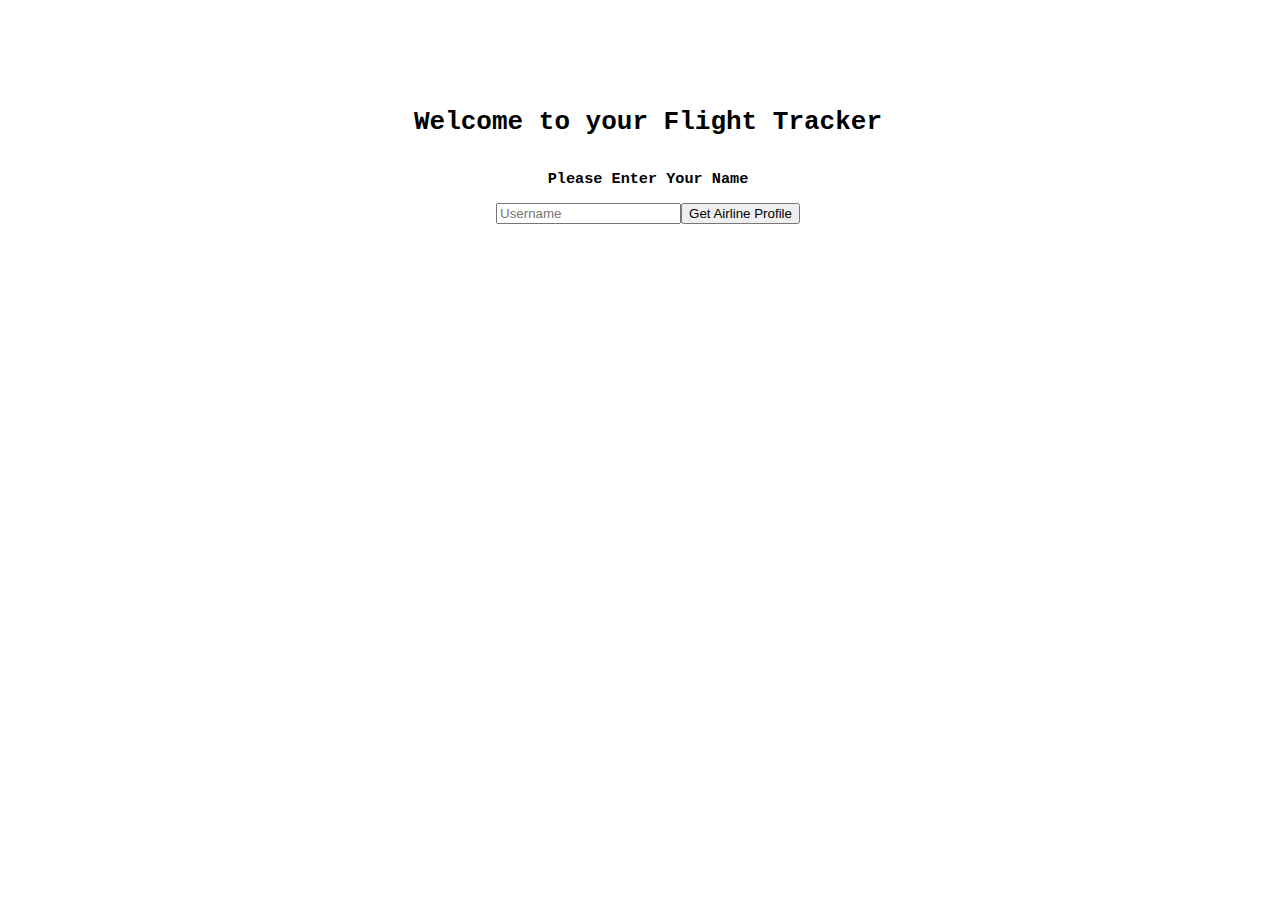
==== src/main/resources/static/index.html @ f40c3f5d "edited pom file & index.html, addedprofileInfo.java model & airlineProfile.java service" ====
<!DOCTYPE html>
<html lang="en">
    <head>
        <meta charset="UTF-8">
        <meta http-equiv="X-UA-Compatible" content="IE=edge">
        <meta name="viewport" content="width=device-width, initial-scale=1.0">
        <title>Weather</title>
        <style>
            .center-it {
                width: 100vw;
                /* height: 100vh; */
                display: flex;
                justify-content: center;
                align-items: center;
                font-family: monospace;
            }
            
        </style>
    </head>
    <body>

    

        <div class="center-it" style="margin-top: 10vh;">
            <p><h1>Welcome to your Flight Tracker</h1></p>
        </div>

        <div class="center-it">
            <h3>Please Enter Your Name</h3>
        </div>

        <!--<form method="GET" action="/weather">-->
            <div class="center-it">
                <input type="text" name="city" size="20" placeholder="Username" required>
                <button type="submit">Get Airline Profile</button>
            </div>
        <!--</form>-->
        
    </body>
</html>
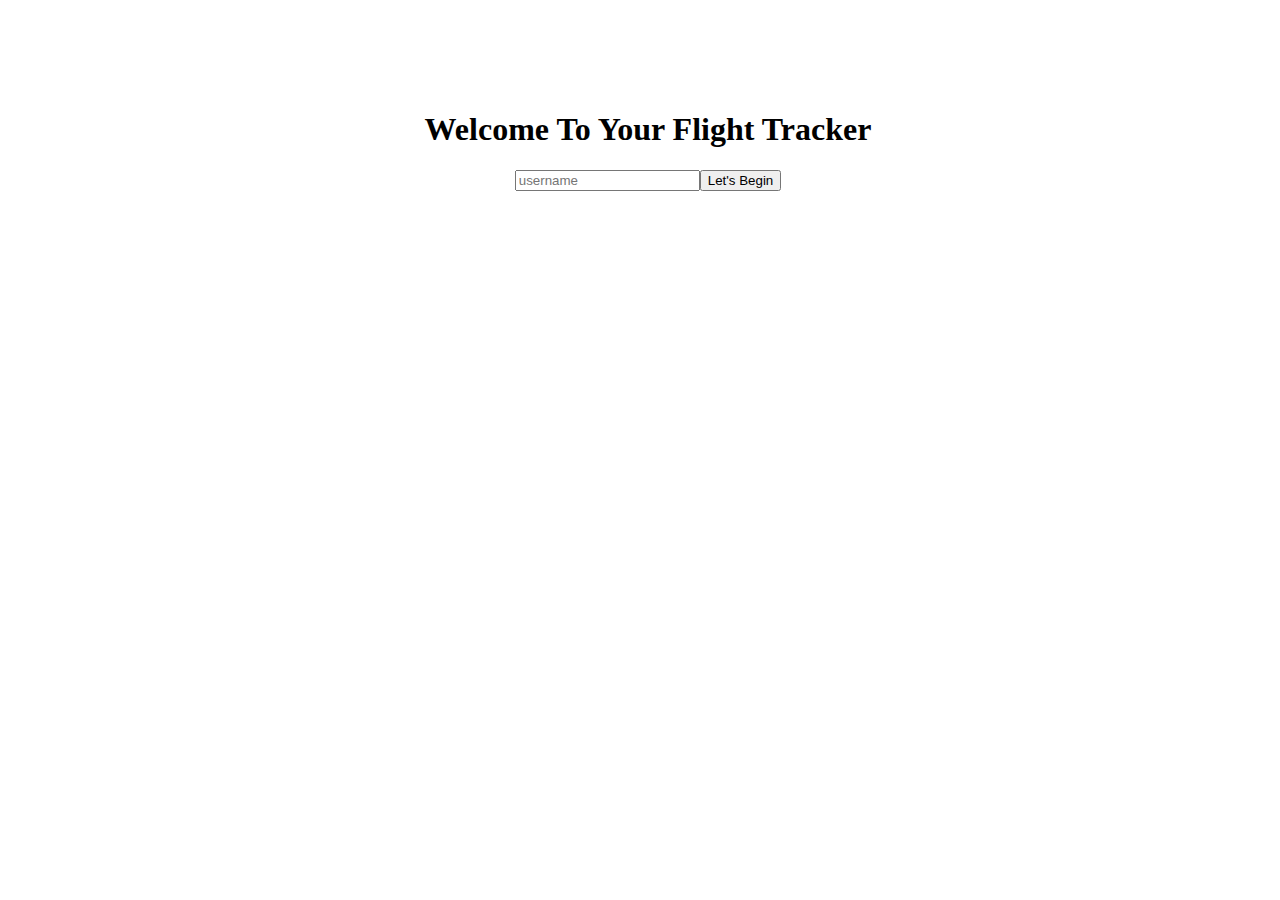
==== commit 0a12209b: "flight tracker testing, information still cannot be displayed" ====
--- a/src/main/resources/static/index.html
+++ b/src/main/resources/static/index.html
@@ -4,7 +4,7 @@
         <meta charset="UTF-8">
         <meta http-equiv="X-UA-Compatible" content="IE=edge">
         <meta name="viewport" content="width=device-width, initial-scale=1.0">
-        <title>Weather</title>
+        <title>Flight Tracker Index</title>
         <style>
             .center-it {
                 width: 100vw;
@@ -12,30 +12,22 @@
                 display: flex;
                 justify-content: center;
                 align-items: center;
-                font-family: monospace;
             }
-            
         </style>
+        <!-- CSS only -->
+        <link href="https://cdn.jsdelivr.net/npm/bootstrap@5.2.0/dist/css/bootstrap.min.css" rel="stylesheet" integrity="sha384-gH2yIJqKdNHPEq0n4Mqa/HGKIhSkIHeL5AyhkYV8i59U5AR6csBvApHHNl/vI1Bx" crossorigin="anonymous">
     </head>
-    <body>
-
-    
-
+        
         <div class="center-it" style="margin-top: 10vh;">
-            <p><h1>Welcome to your Flight Tracker</h1></p>
+            <h1>Welcome To Your Flight Tracker</h1>
         </div>
 
-        <div class="center-it">
-            <h3>Please Enter Your Name</h3>
-        </div>
-
-        <!--<form method="GET" action="/weather">-->
+        <form method="GET" action="/realTime">
             <div class="center-it">
-                <input type="text" name="city" size="20" placeholder="Username" required>
-                <button type="submit">Get Airline Profile</button>
+                <input type="text" name="name" size="20" placeholder="username" required>
+                <button type="submit">Let's Begin</button>
             </div>
-        <!--</form>-->
+        </form>
         
     </body>
-</html>
-
+</html>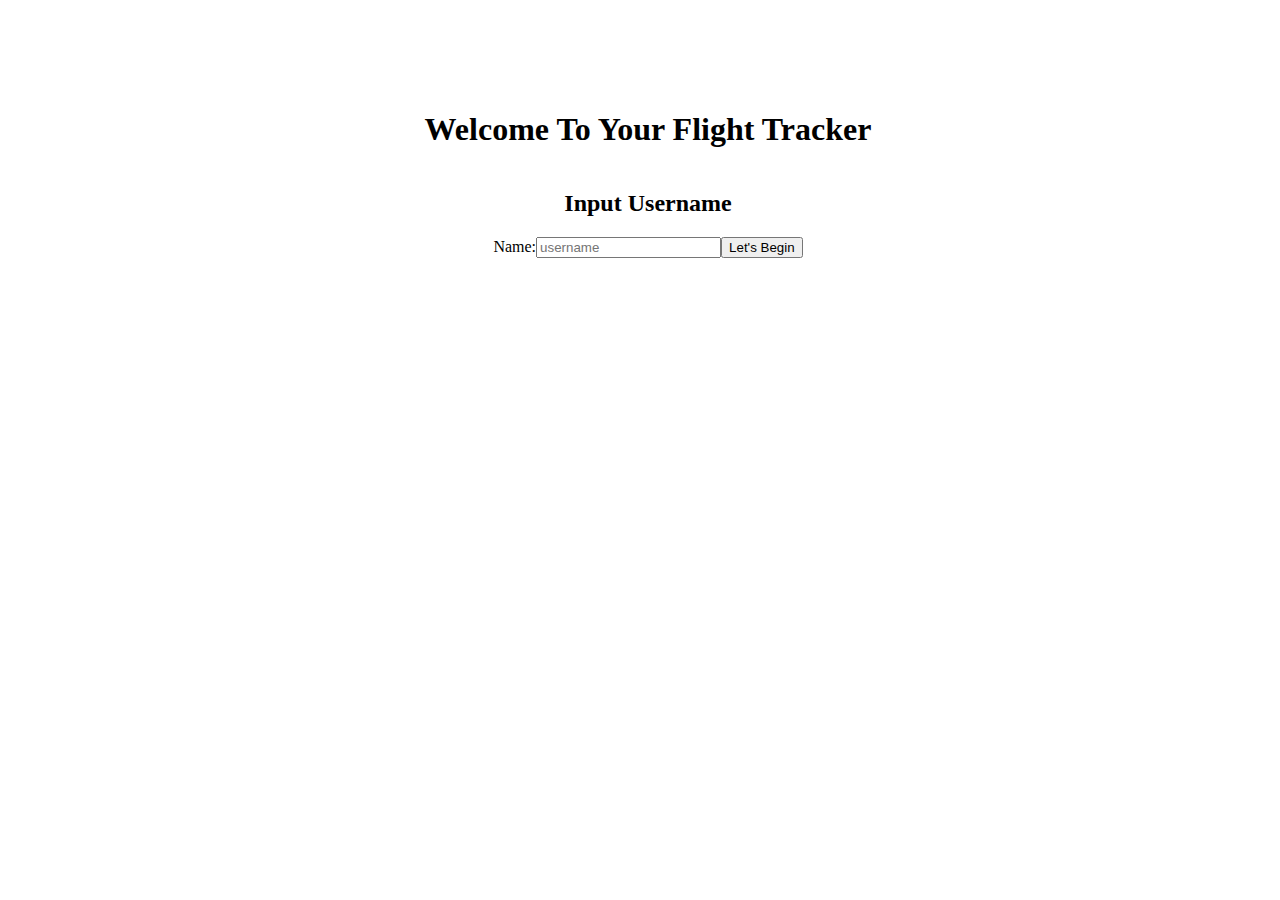
==== commit 26e514d6: "added RestController and updated RealTimeRepository  codes" ====
--- a/src/main/resources/static/index.html
+++ b/src/main/resources/static/index.html
@@ -14,7 +14,6 @@
                 align-items: center;
             }
         </style>
-        <!-- CSS only -->
         <link href="https://cdn.jsdelivr.net/npm/bootstrap@5.2.0/dist/css/bootstrap.min.css" rel="stylesheet" integrity="sha384-gH2yIJqKdNHPEq0n4Mqa/HGKIhSkIHeL5AyhkYV8i59U5AR6csBvApHHNl/vI1Bx" crossorigin="anonymous">
     </head>
         
@@ -22,9 +21,14 @@
             <h1>Welcome To Your Flight Tracker</h1>
         </div>
 
-        <form method="GET" action="/realTime">
+        <div class="center-it">
+            <h2>Input Username</h2>
+        </div>
+
+        <form method="POST" action="/flights">
             <div class="center-it">
-                <input type="text" name="name" size="20" placeholder="username" required>
+                <label for="name">Name:</label>
+                <input id="name" type="text" name="name" size="20" placeholder="username" required>
                 <button type="submit">Let's Begin</button>
             </div>
         </form>
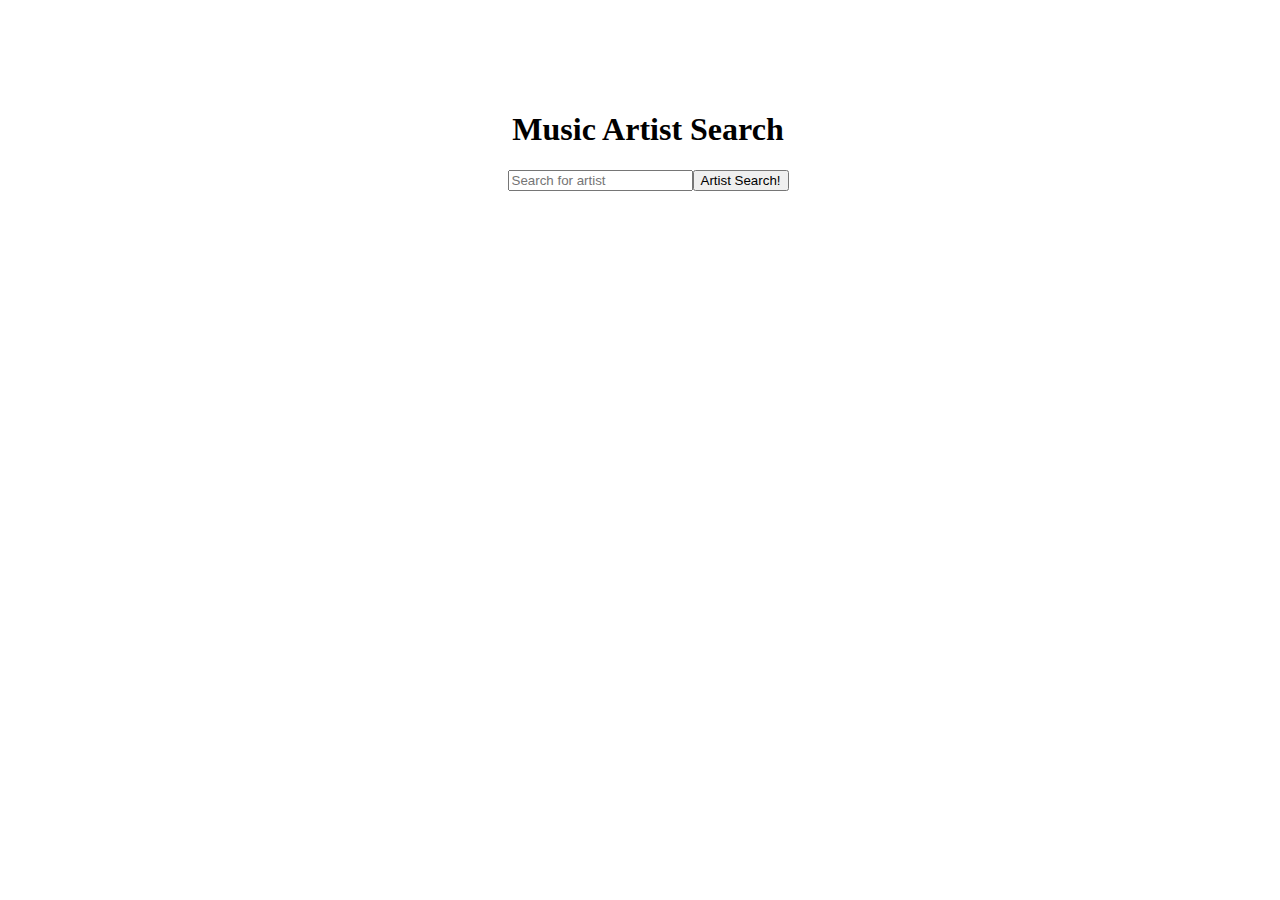
==== commit 4bebb295: "project idea changed to music artist search" ====
--- a/src/main/resources/static/index.html
+++ b/src/main/resources/static/index.html
@@ -1,37 +1,32 @@
 <!DOCTYPE html>
 <html lang="en">
-    <head>
-        <meta charset="UTF-8">
-        <meta http-equiv="X-UA-Compatible" content="IE=edge">
-        <meta name="viewport" content="width=device-width, initial-scale=1.0">
-        <title>Flight Tracker Index</title>
-        <style>
-            .center-it {
-                width: 100vw;
-                /* height: 100vh; */
-                display: flex;
-                justify-content: center;
-                align-items: center;
-            }
-        </style>
-        <link href="https://cdn.jsdelivr.net/npm/bootstrap@5.2.0/dist/css/bootstrap.min.css" rel="stylesheet" integrity="sha384-gH2yIJqKdNHPEq0n4Mqa/HGKIhSkIHeL5AyhkYV8i59U5AR6csBvApHHNl/vI1Bx" crossorigin="anonymous">
-    </head>
-        
-        <div class="center-it" style="margin-top: 10vh;">
-            <h1>Welcome To Your Flight Tracker</h1>
+<head>
+    <meta charset="UTF-8">
+    <meta http-equiv="X-UA-Compatible" content="IE=edge">
+    <meta name="viewport" content="width=device-width, initial-scale=1.0">
+    <title>Document</title>
+    <link href="https://cdn.jsdelivr.net/npm/bootstrap@5.0.2/dist/css/bootstrap.min.css" rel="stylesheet" integrity="sha384-EVSTQN3/azprG1Anm3QDgpJLIm9Nao0Yz1ztcQTwFspd3yD65VohhpuuCOmLASjC" crossorigin="anonymous">
+    <style>
+        .center-it {
+            width: 100vw;
+            /* height: 100vh; */
+            display: flex;
+            justify-content: center;
+            align-items: center;
+        }
+    </style>
+</head>
+<body>
+
+    <div class="center-it" style="margin-top: 10vh;">
+        <h1>Music Artist Search</h1>
+    </div>
+
+    <form method="GET" action="/artist">
+        <div class="center-it">
+            <input type="text" name="artistInput" size="20" placeholder="Search for artist" required>
+            <button type="submit">Artist Search!</button>
         </div>
-
-        <div class="center-it">
-            <h2>Input Username</h2>
-        </div>
-
-        <form method="POST" action="/flights">
-            <div class="center-it">
-                <label for="name">Name:</label>
-                <input id="name" type="text" name="name" size="20" placeholder="username" required>
-                <button type="submit">Let's Begin</button>
-            </div>
-        </form>
-        
-    </body>
+    </form>
+</body>
 </html>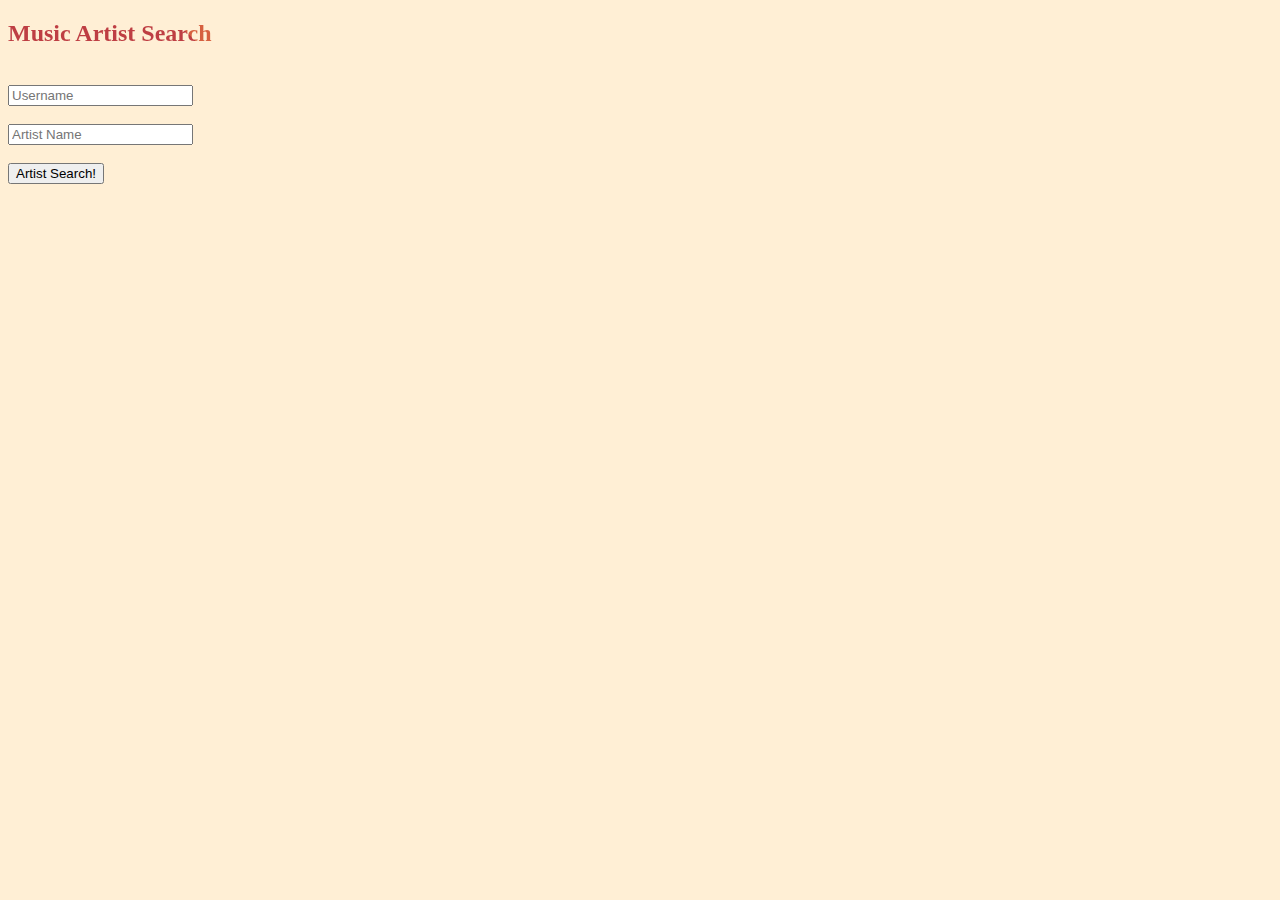
==== commit d46d7757: "final changes" ====
--- a/src/main/resources/static/index.html
+++ b/src/main/resources/static/index.html
@@ -1,32 +1,39 @@
 <!DOCTYPE html>
-<html lang="en">
+<html lang="en" style="height: 100%">
 <head>
     <meta charset="UTF-8">
     <meta http-equiv="X-UA-Compatible" content="IE=edge">
     <meta name="viewport" content="width=device-width, initial-scale=1.0">
     <title>Document</title>
+    <link rel="stylesheet" href="css/style.css" />
     <link href="https://cdn.jsdelivr.net/npm/bootstrap@5.0.2/dist/css/bootstrap.min.css" rel="stylesheet" integrity="sha384-EVSTQN3/azprG1Anm3QDgpJLIm9Nao0Yz1ztcQTwFspd3yD65VohhpuuCOmLASjC" crossorigin="anonymous">
-    <style>
-        .center-it {
-            width: 100vw;
-            /* height: 100vh; */
-            display: flex;
-            justify-content: center;
-            align-items: center;
-        }
-    </style>
 </head>
-<body>
 
-    <div class="center-it" style="margin-top: 10vh;">
-        <h1>Music Artist Search</h1>
+<body style="background: #FFEFD5"> 
+    <div class="container">
+
+        <div class="text-center pt-5">
+            <h2 class="gradient-text">Music Artist Search</h2>
+        </div>
+        <br>
+        <form method="GET" action="/artist">
+
+            <div class="text-center">
+                <div class="form-group text-center row d-flex justify-content-center">
+                  <input type="text" class="form-control w-25 text-center" name="name" placeholder="Username" required>
+                </div>
+                <br>
+                <div class="form-group text-center row d-flex justify-content-center">
+                  <input type="text" class="form-control w-25 text-center" name="artistInput" placeholder="Artist Name" required>
+                </div>
+                <br>
+                <button type="submit" class="btn btn-primary">Artist Search!</button>
+        
+                
+            </div>
+        </div>
+
+        </form>
     </div>
-
-    <form method="GET" action="/artist">
-        <div class="center-it">
-            <input type="text" name="artistInput" size="20" placeholder="Search for artist" required>
-            <button type="submit">Artist Search!</button>
-        </div>
-    </form>
 </body>
 </html>--- a/src/main/resources/static/css/style.css
+++ b/src/main/resources/static/css/style.css
@@ -0,0 +1,73 @@
+.gradient-text {
+    /* Fallback: Set a background color. */
+    background-color: #b83d41;
+    
+    /* Create the gradient. */
+     background-image: linear-gradient(
+          45deg,
+          #be3e43 15%, 
+          #d55f3f 15%, 
+          #E16541 30%, 
+          #F18F43 30%, 
+          #F18F43 50%);
+    
+    /* Set the background size and repeat properties. */
+    background-size: 100%;
+    background-repeat: repeat;
+  
+    /* Use the text as a mask for the background. */
+    /* This will show the gradient as a text color rather than element bg. */
+    -webkit-background-clip: text;
+    -webkit-text-fill-color: transparent; 
+    
+    /* Animate the text when loading the element. */
+      /* This animates it on page load and when hovering out. */
+      animation: rainbow-text-simple-animation-rev 0.75s ease forwards;
+  
+  }
+  
+  .gradient-text:hover{
+      animation: rainbow-text-simple-animation 0.5s ease-in forwards;
+  }
+  
+  /* Move the background and make it larger. */
+  /* Animation shown when hovering over the text. */
+  @keyframes rainbow-text-simple-animation {
+      0% {
+          background-size: 100%;
+      }
+      80% {
+          background-size: 650%;
+      }
+      100% {
+          background-size: 650%;
+      }
+  }
+    
+  
+  
+  /* Style the rest of the page. */
+  body {
+    background-color: #fdf1f0;
+  }
+  
+  header {
+    margin-top: 1em;
+    margin-top: calc(50vh - 3em);
+  }
+  
+  h1 {
+    font-family: "Archivo Black", sans-serif;
+    font-weight: normal;
+    font-size: 6em;
+    text-align: center;
+    margin-bottom: 0;
+    margin-bottom: -0.25em;
+    display: block;
+    margin-left: auto;
+    margin-right: auto;
+    cursor: pointer;
+    width: 605px;
+  }
+
+  /*credits to fossheim.io*/